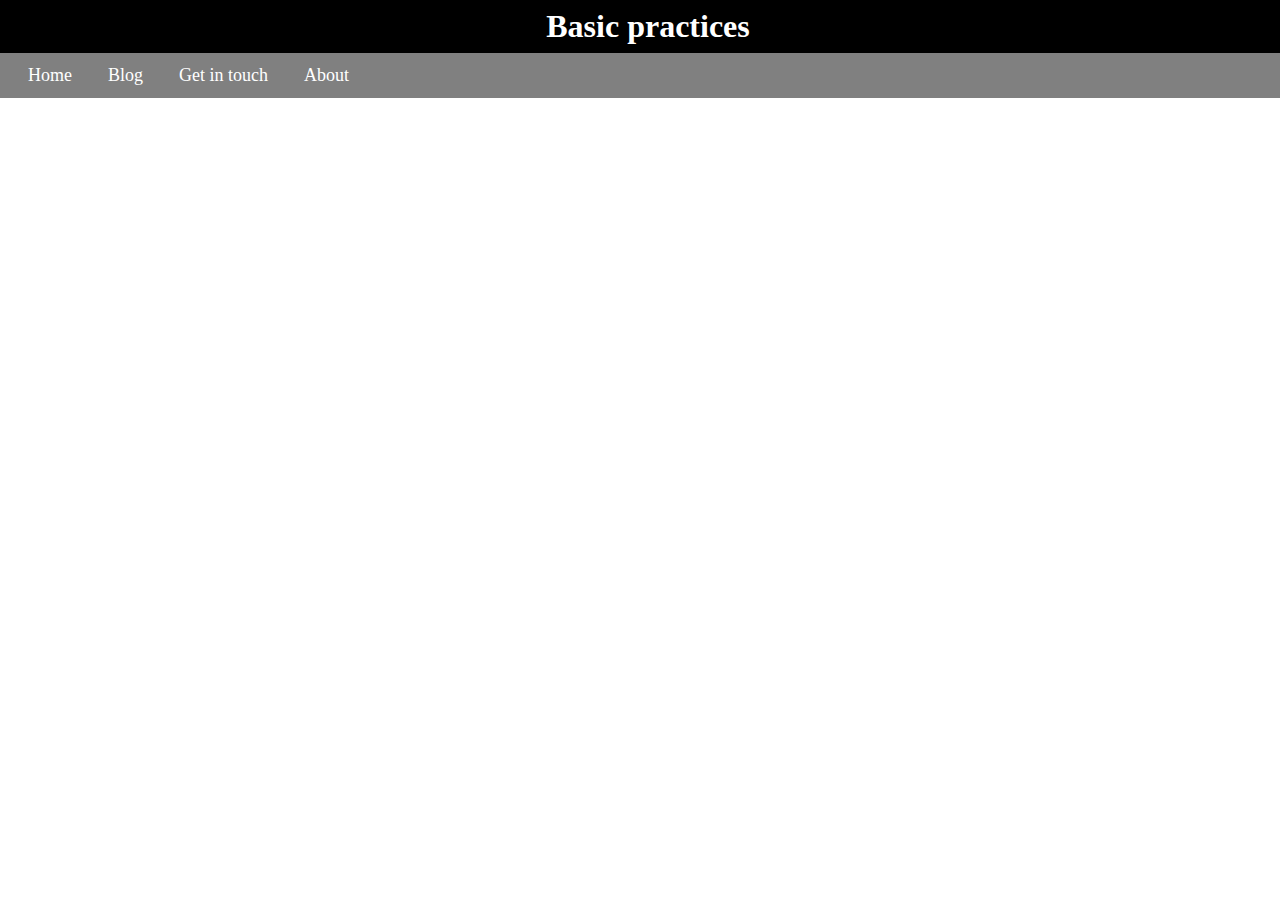
==== Bpractice/bpractice.html @ b58500cd "Initial commite" ====
<!DOCTYPE html>
<html lang="en">
<head>
    <meta charset="UTF-8">
    <meta http-equiv="X-UA-Compatible" content="IE=edge">
    <meta name="viewport" content="width=device-width, initial-scale=1.0">
    <title>Practice</title>
    <link rel="stylesheet" type="text/css" href="bpractice.css">
</head>
<body>
    <div id="mainHeader">
    <headaer>
        <h1>Basic practices</h1>
    </headaer>
    </div>

    <div class="navbar">
        <ul class="navigate">
            <li class="list"><a class="bar" href="#Home">Home</a></li>
            <li class="list"><a class="bar" href="#Blog">Blog</a></li>
            <li class="list"><a class="bar" href="#GetInTouch">Get in touch</a></li>
            <li class="list"><a class="bar" href="#About">About</a></li>
        </ul>
    </div>    

</body>
</html>
---- Bpractice/bpractice.css ----
*{
    margin: 0;
    padding: 0;
}

#mainHeader {
    background-color: black;
    text-align: center;
    color: white;
    padding: 8px;
    width: 100%;
}

.navbar {
    background-color: gray;
    padding: 12px;
    text-align: left;
    width: 100%;
}

.list {
    display: inline;
}

.bar {
    text-decoration: none;
    color: white;
    font-size: 18px;
    padding: 12px 16px;
    width: 100%;
}

.bar:hover{
    background-color: rgb(97, 95, 95);
    font-size: 20px;
}
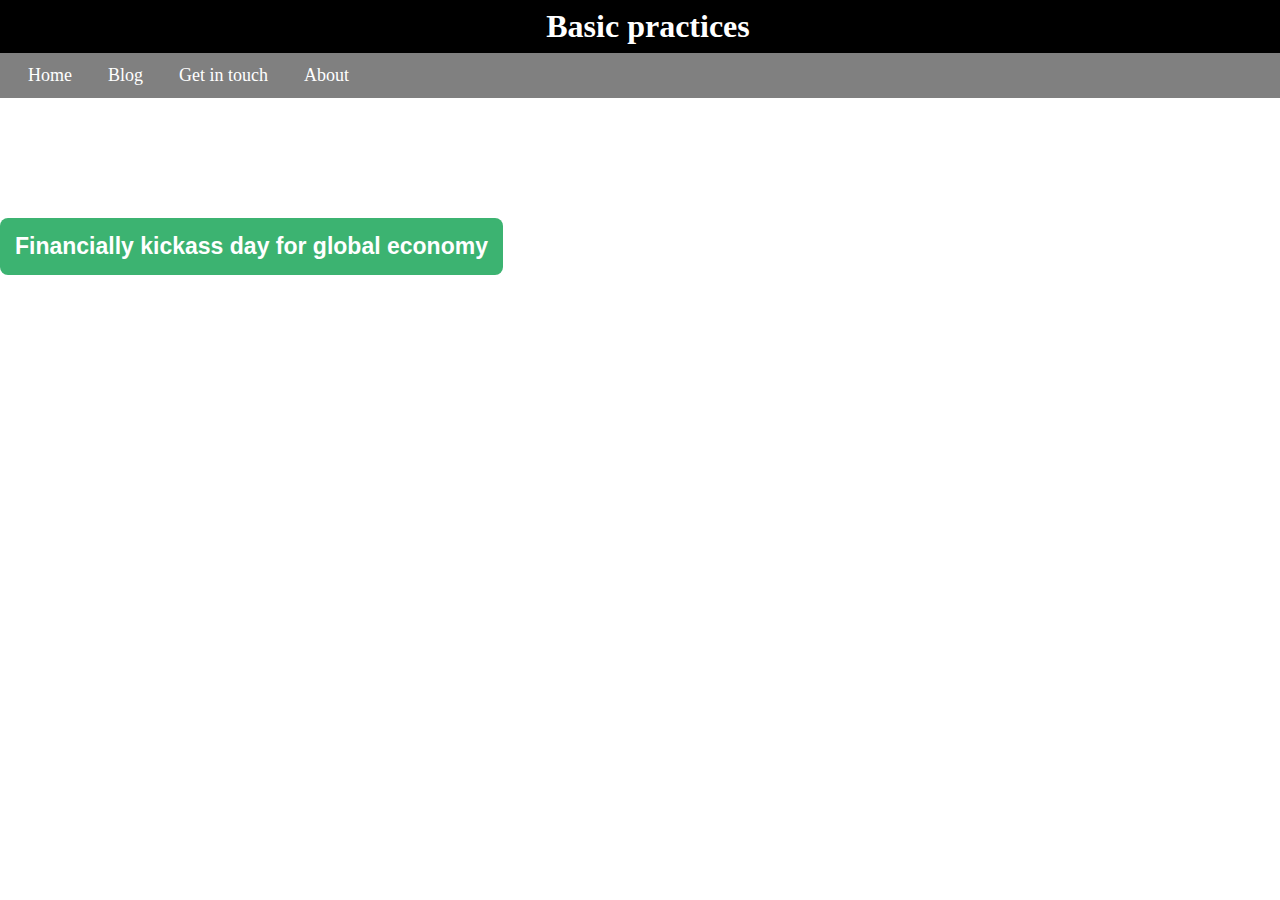
==== commit 44ea54cc: "Initial commit" ====
--- a/Bpractice/bpractice.html
+++ b/Bpractice/bpractice.html
@@ -23,5 +23,13 @@
         </ul>
     </div>    
 
+    <div class="dropdown-button">
+        <button class="global">Financially kickass day for global economy</button>
+        <div class="dropdown-content">
+            <p>Valentines Day</p>
+        </div>
+    
+    </div>
+
 </body>
 </html>--- a/Bpractice/bpractice.css
+++ b/Bpractice/bpractice.css
@@ -33,4 +33,35 @@
 .bar:hover{
     background-color: rgb(97, 95, 95);
     font-size: 20px;
-}+}
+
+.dropdown-content {
+    color: white;
+    background-color: red;
+    font-family: Georgia, 'Times New Roman', Times, serif;
+    padding: 15px 10px 15px 10px;
+    font-weight: bold;
+    width: 160px;
+    box-shadow: 0px 10px 12px 0px rgba(0, 0, 0, 0.2);
+    border-radius: 5px;
+    font-size: 20px;
+    display: none;
+    margin-left: 10px;
+}
+
+.global {
+    font-family: Arial, Helvetica, sans-serif;
+    background-color: mediumseagreen;
+    color: white;
+    font-size: 23px;
+    padding: 15px;
+    border: none;
+    border-radius: 8px;
+    font-weight: bold;
+    margin-top: 120px;
+}
+
+.dropdown-button:hover .dropdown-content {
+    display: block;
+}
+
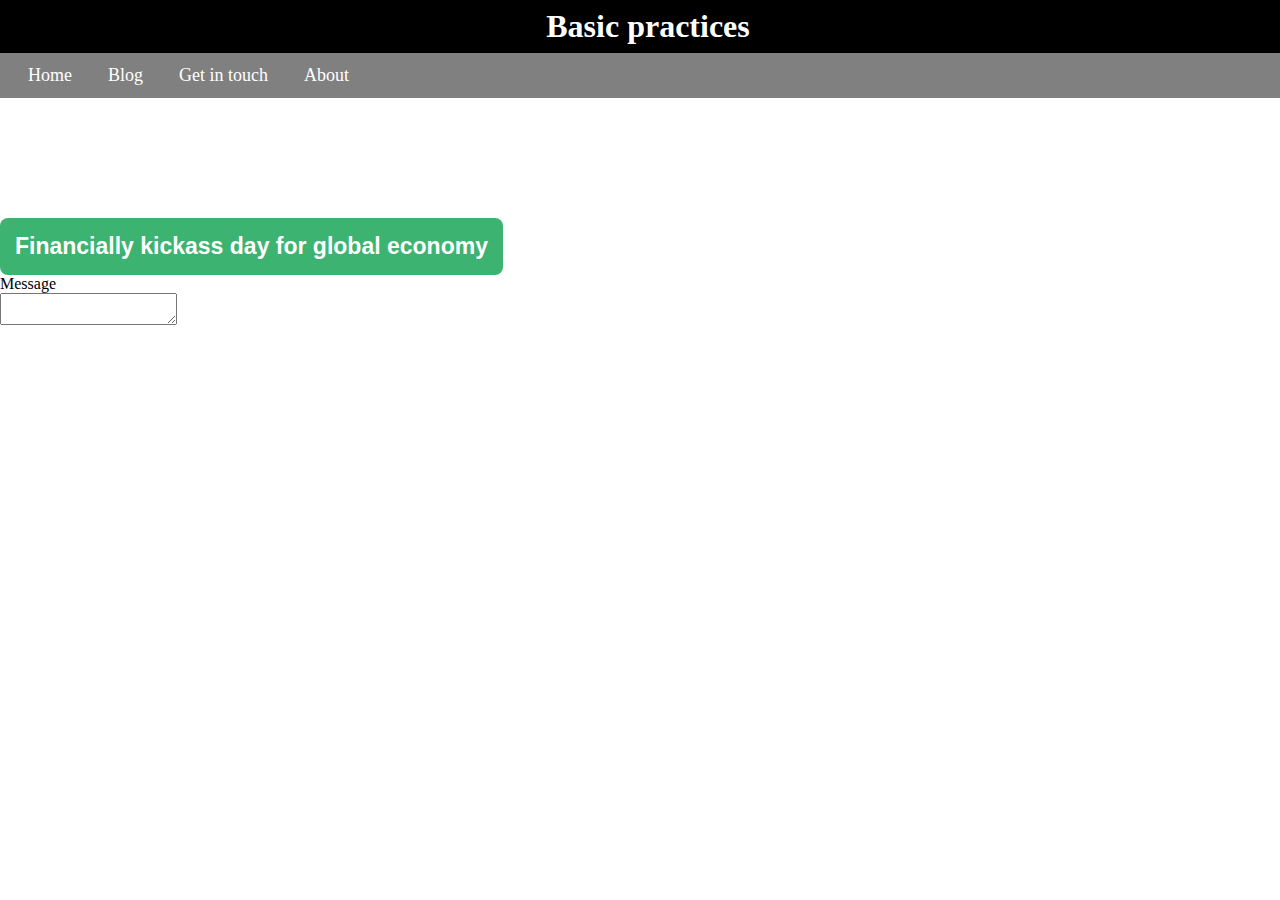
==== commit cf2de7bb: "Initial Commit" ====
--- a/Bpractice/bpractice.html
+++ b/Bpractice/bpractice.html
@@ -28,8 +28,13 @@
         <div class="dropdown-content">
             <p>Valentines Day</p>
         </div>
-    
     </div>
+
+    <form action="/action_page.php">
+        <label for="message">Message</label><br>
+        <textarea name="message"></textarea>
+
+    </form>
 
 </body>
 </html>